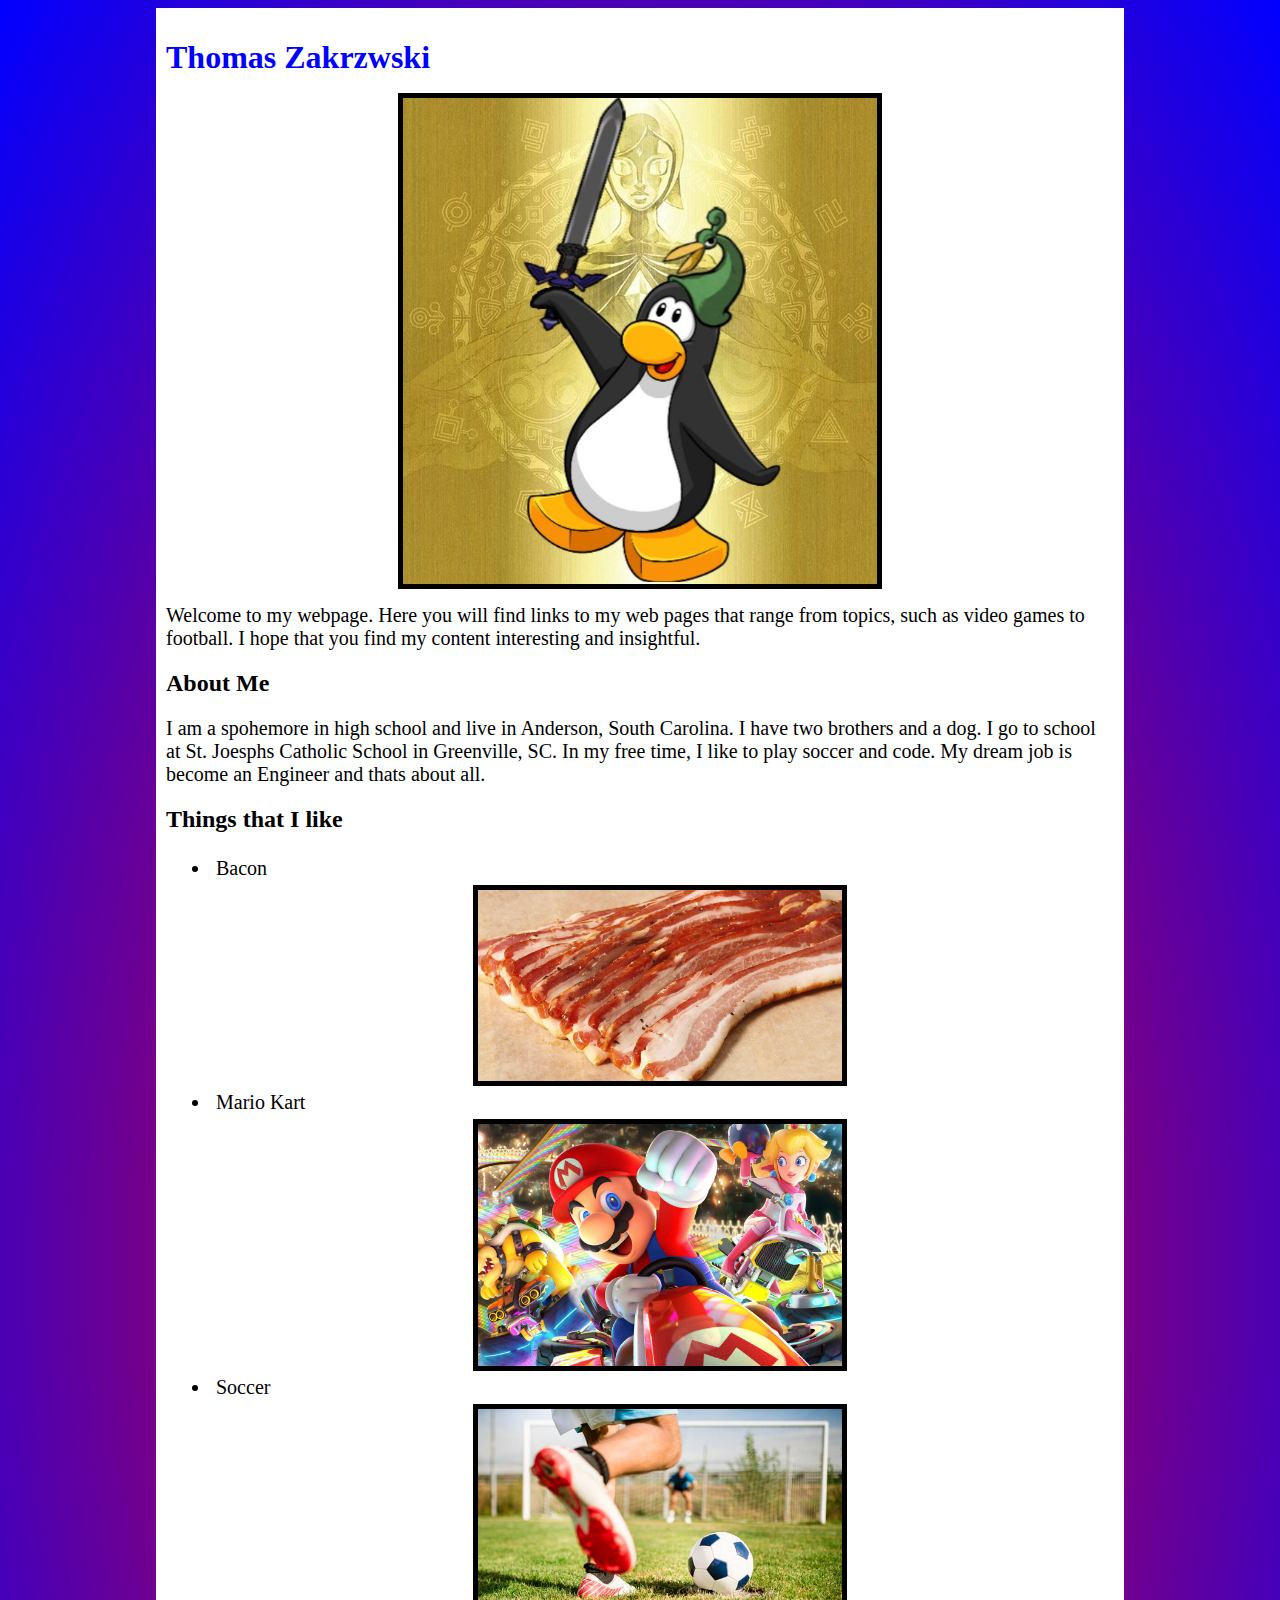
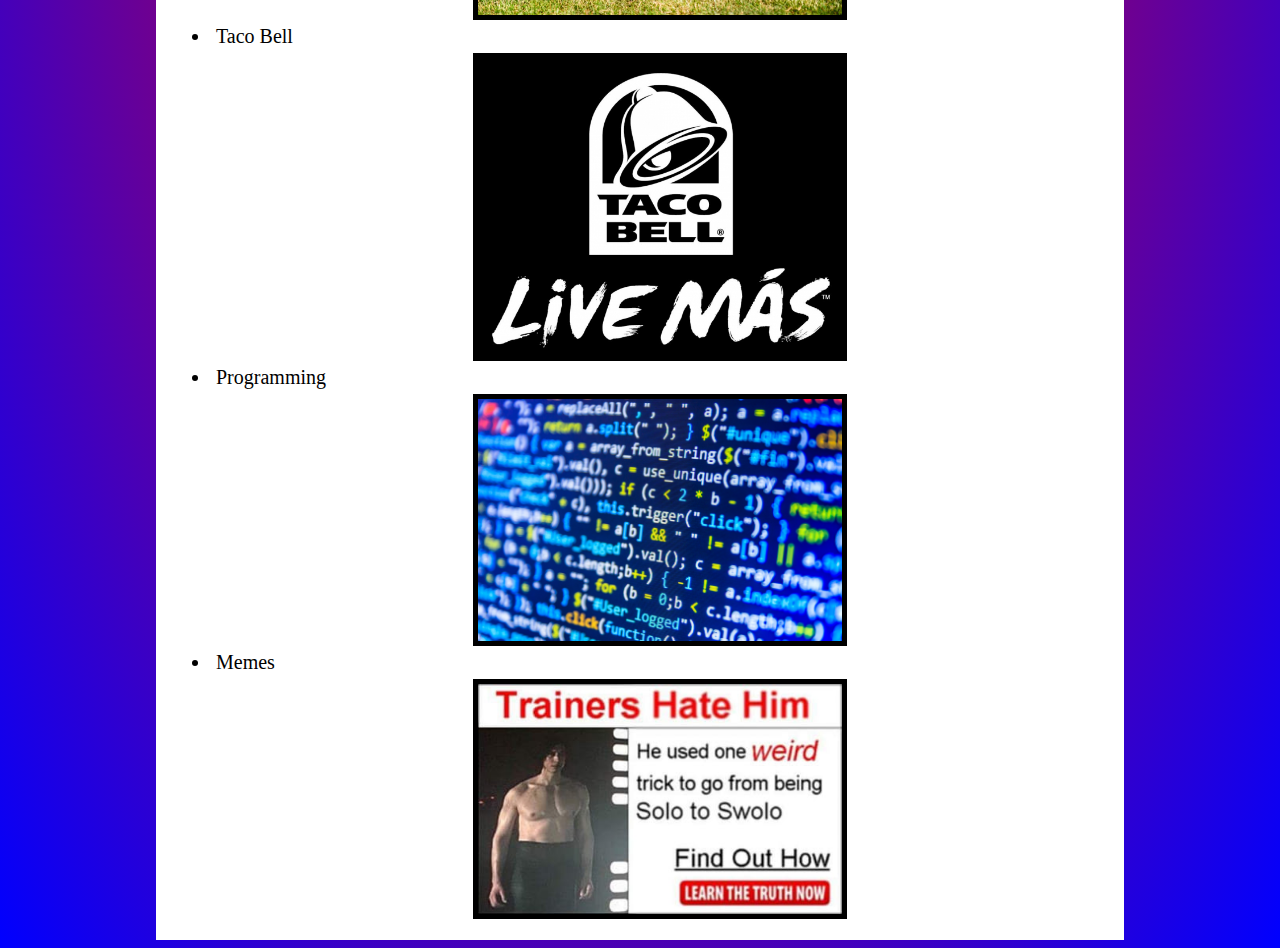
==== index.html @ 38b7e2ab "Home Page" ====
<!DOCTYPE html>
<html>
<head>
	<link rel="stylesheet" type="text/css" href="css/stylesheet.css">
	<title>Thomas Zakrzwski</title>
</head>
<body>
	<div class="wrapper">
		<section>
			<h1>Thomas Zakrzwski</h1>
			<img src="images/link.jpg" alt="Pequin Link" class="profile">
			<p>Welcome to my webpage. Here you will find links to my web pages that range from topics, such as video games to football. I hope that you find my content interesting and insightful.</p>
		</section>
		<section>
			<h2>About Me</h2>
			<p>I am a spohemore in high school and live in Anderson, South Carolina. I have two brothers and a dog. I go to school at St. Joesphs Catholic School in Greenville, SC. In my free time, I like to play soccer and code. My dream job is become an Engineer and thats about all.</p>
		</section>
		<section class="things">
			<h2>Things that I like</h2>
			<ul>
				<li>Bacon</li>
				<img src="images/bacon.jpg">
				<li>Mario Kart</li>
				<img src="images/mario.jpg">
				<li>Soccer</li>
				<img src="images/soccer.jpg">
				<li>Taco Bell</li>
				<img src="images/tacobell.jpg">
				<li>Programming</li>
				<img src="images/code.jpg">
				<li>Memes</li>
				<img src="images/meme.jpg">
			</ul>
		</section>
	</div>
</body>
</html>
---- css/stylesheet.css ----
.wrapper {
	width: 75%;
	background: white;
	padding: 10px;
	margin: 0 auto;
	
}
body {
	background: radial-gradient(red, blue);
}
h1 {
	color: blue;
}
p {
	font-size: 20px;
}
img {
	width: 40%;
	display: block;
	outline: solid 5px black;
	margin: 0 auto;
}
li {
	font-size: 20px;
	padding: 5px;
	margin: 5px;
}
.profile {
	width: 50%;
	display: block;
	outline: solid 5px black;
}
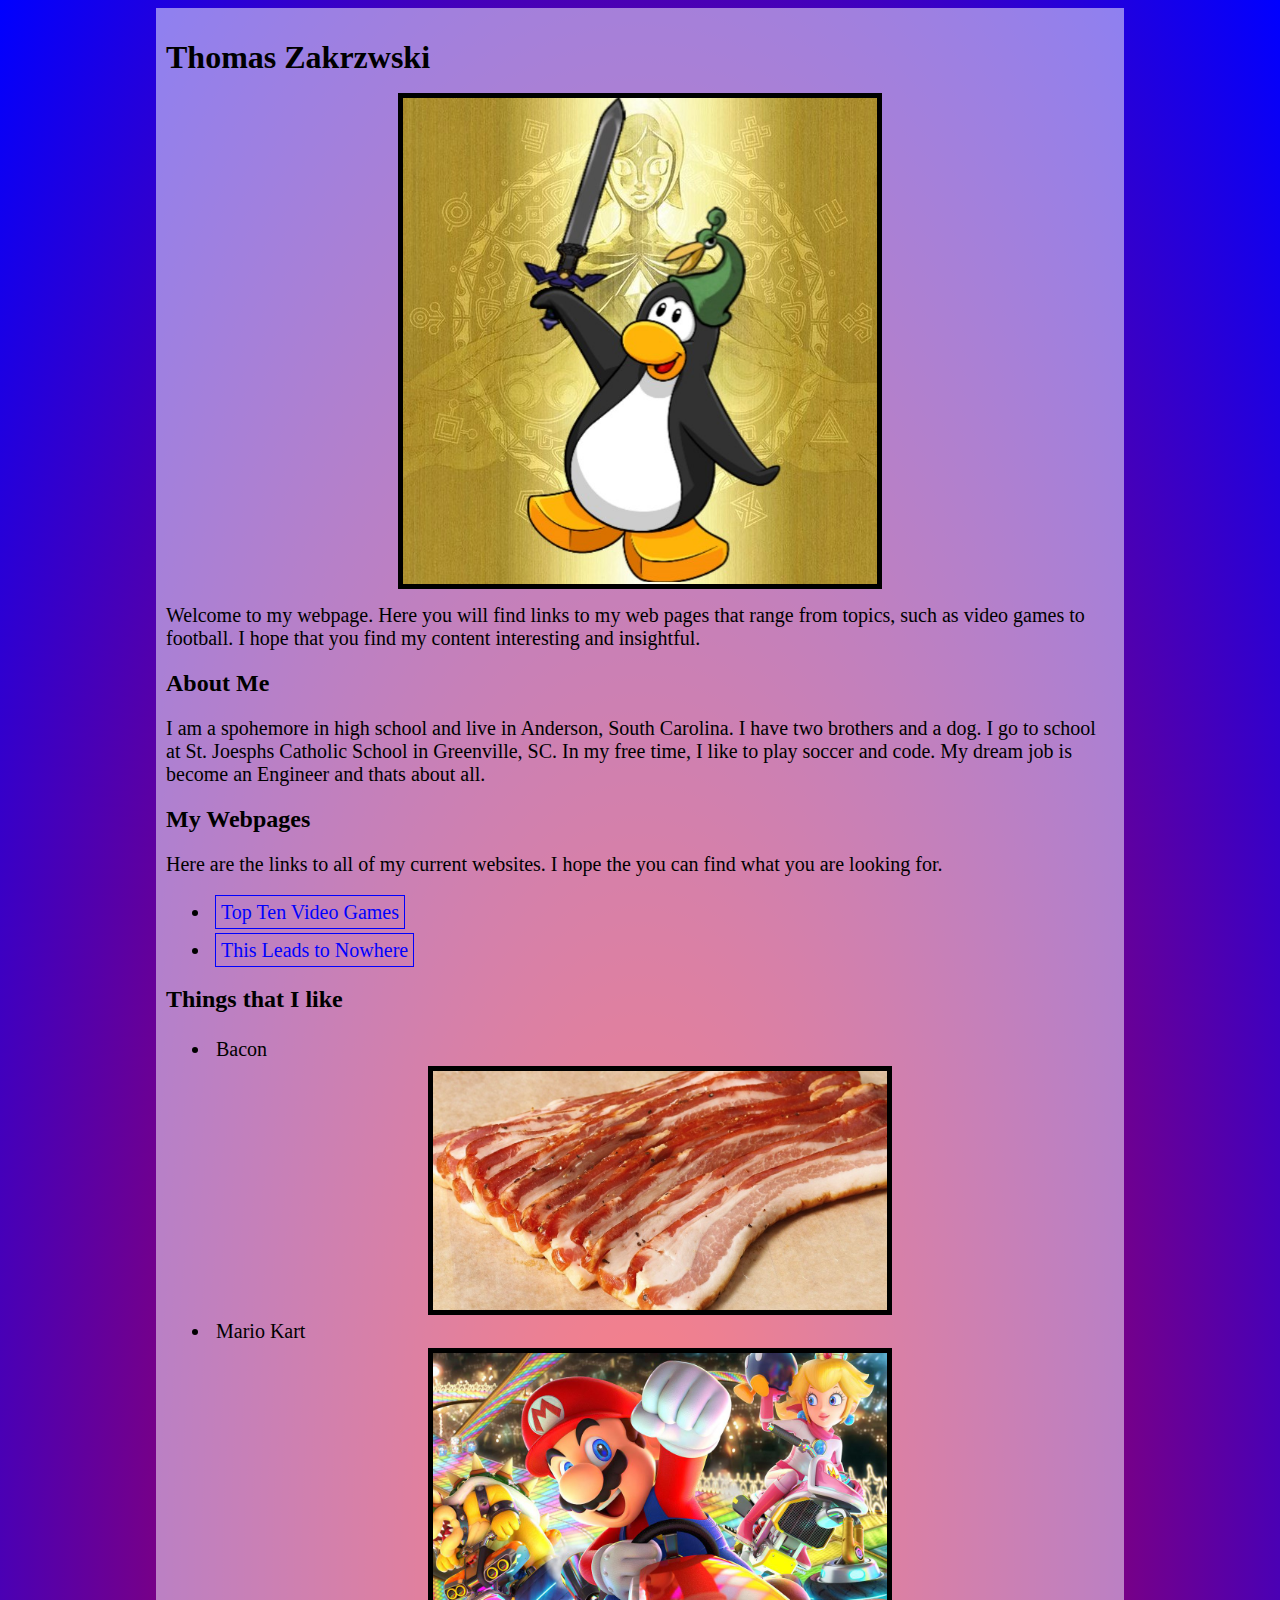
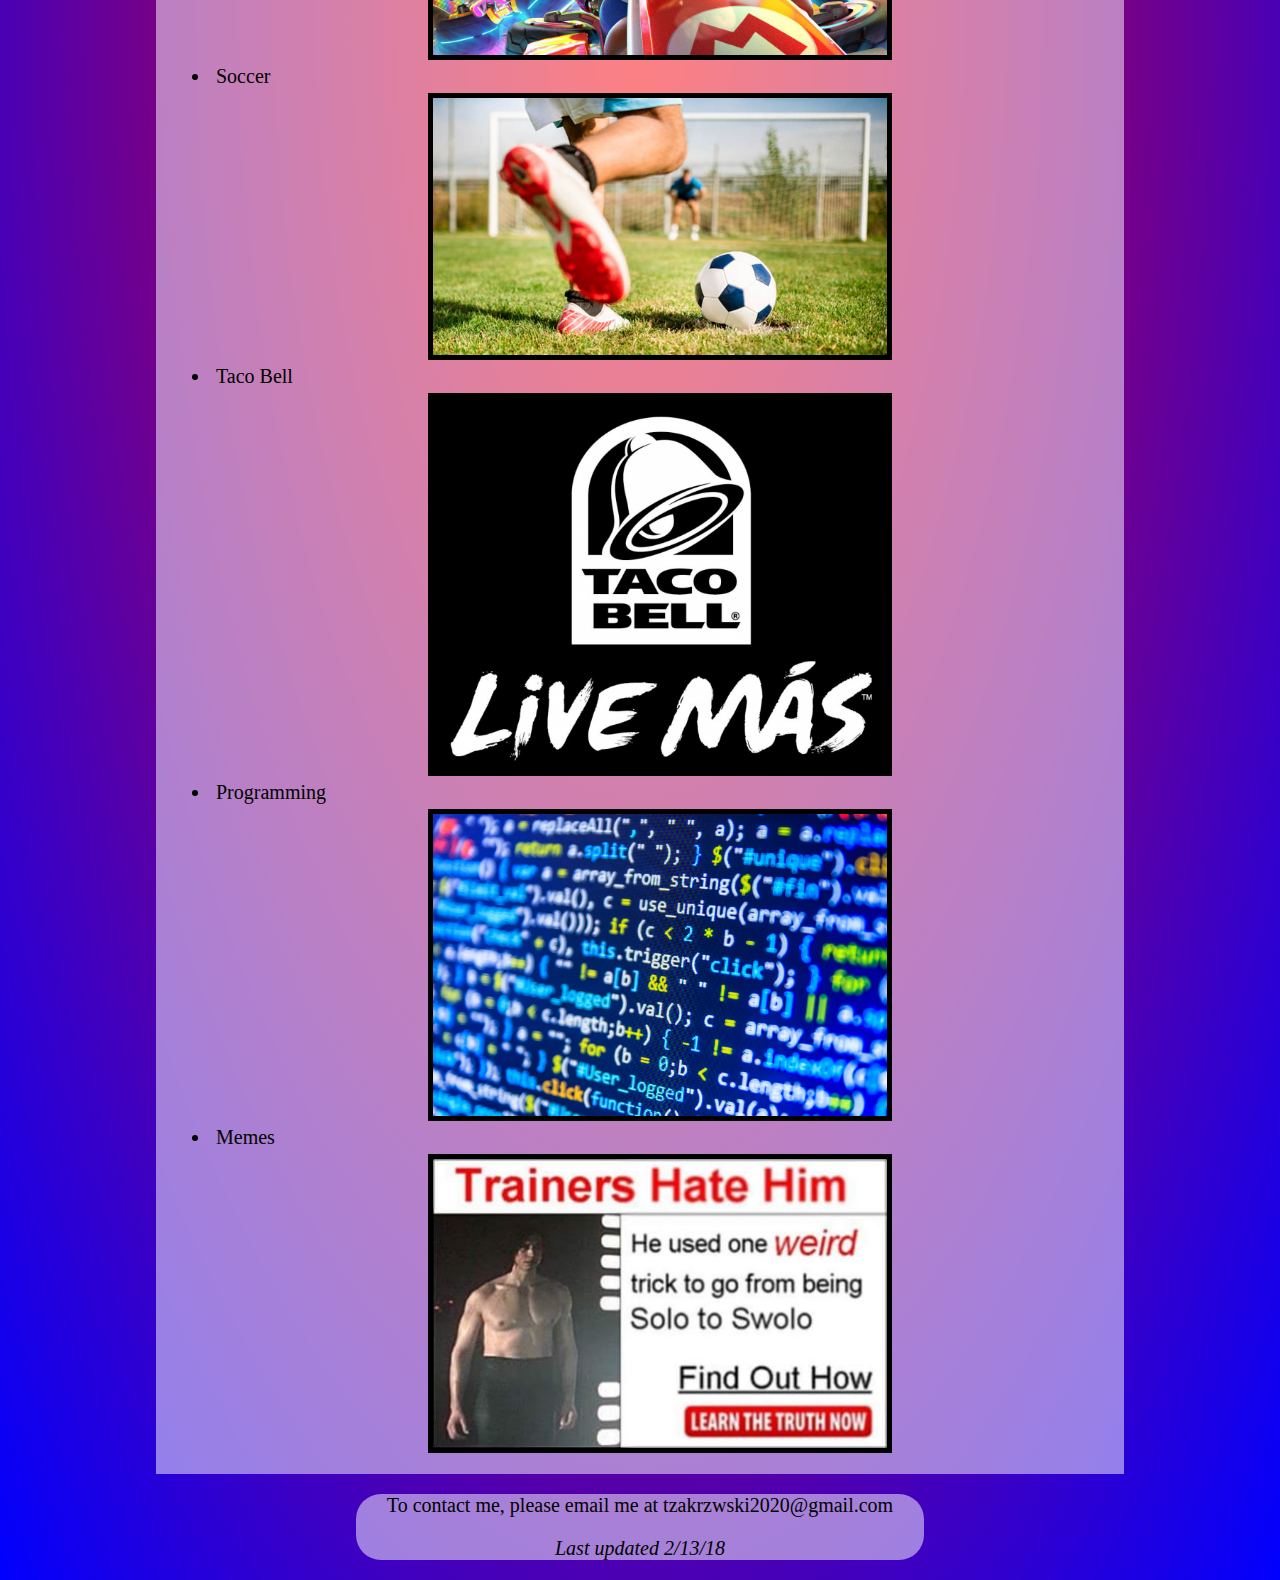
==== commit 7f5a29bd: "Updates to home page" ====
--- a/index.html
+++ b/index.html
@@ -14,6 +14,14 @@
 		<section>
 			<h2>About Me</h2>
 			<p>I am a spohemore in high school and live in Anderson, South Carolina. I have two brothers and a dog. I go to school at St. Joesphs Catholic School in Greenville, SC. In my free time, I like to play soccer and code. My dream job is become an Engineer and thats about all.</p>
+		</section>
+		<section>
+			<h2>My Webpages</h2>
+			<p>Here are the links to all of my current websites. I hope the you can find what you are looking for.</p>
+			<ul>
+				<li><a href="topten/index.html" target="_blank">Top Ten Video Games</a></li>
+				<li><a href="">This Leads to Nowhere</a></li>
+			</ul>
 		</section>
 		<section class="things">
 			<h2>Things that I like</h2>
@@ -33,5 +41,9 @@
 			</ul>
 		</section>
 	</div>
+	<footer>
+		<p>To contact me, please email me at tzakrzwski2020@gmail.com</p>
+		<p class="updated">Last updated 2/13/18</p>
+	</footer>
 </body>
 </html>--- a/css/stylesheet.css
+++ b/css/stylesheet.css
@@ -1,6 +1,6 @@
 .wrapper {
 	width: 75%;
-	background: white;
+	background: rgba(255, 255, 255, 0.5);
 	padding: 10px;
 	margin: 0 auto;
 	
@@ -9,13 +9,13 @@
 	background: radial-gradient(red, blue);
 }
 h1 {
-	color: blue;
+	color: black;
 }
 p {
 	font-size: 20px;
 }
 img {
-	width: 40%;
+	width: 50%;
 	display: block;
 	outline: solid 5px black;
 	margin: 0 auto;
@@ -25,8 +25,31 @@
 	padding: 5px;
 	margin: 5px;
 }
+footer {
+	width: 45%;
+	text-align: center;
+	background: rgba(255, 255, 255, 0.5);
+	margin: 0 auto;
+	border-radius: 25px;
+}
+a:link, a:visited {
+	text-decoration: none;
+	color: blue;
+	padding: 5px;
+	outline: 1px blue solid;
+}
+a:hover, a:active {
+	text-decoration: none;
+	color: blue;
+	background: orange;
+	padding: 5px;
+}
+
 .profile {
 	width: 50%;
 	display: block;
 	outline: solid 5px black;
-}+}
+.updated {
+	font-style: italic;
+}
